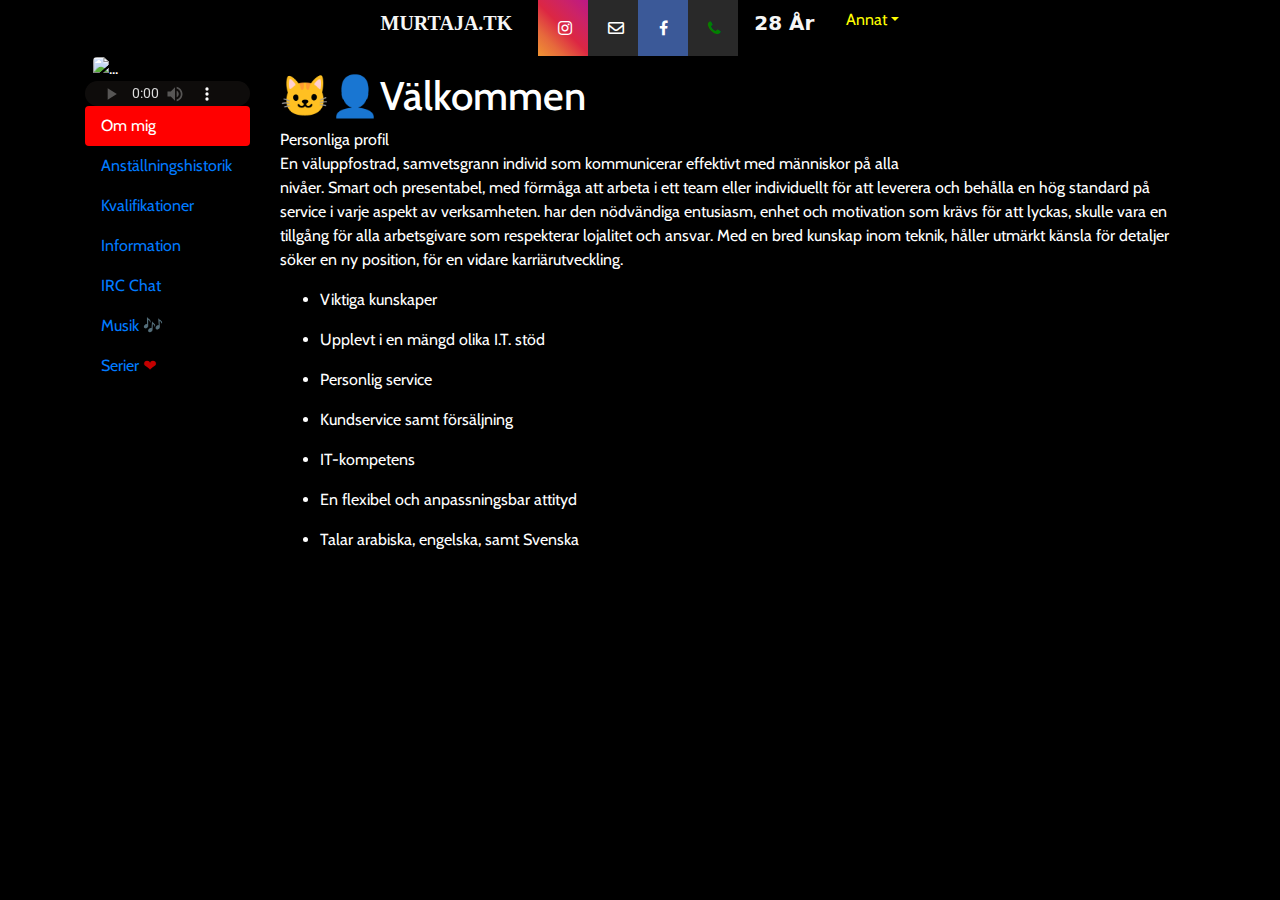
==== index.html @ 6ca9e137 "Update index.html" ====
<!DOCTYPE html>
<html>

<head>
  <!-- Font Awesome -->
  <link href="https://use.fontawesome.com/releases/v5.8.2/css/all.css" rel="stylesheet" />
  <!-- Google Fonts -->
  <link href="https://fonts.googleapis.com/css?family=Roboto:300,400,500,700&display=swap" rel="stylesheet" />
  <link rel="stylesheet" href="https://maxcdn.bootstrapcdn.com/bootstrap/4.0.0/css/bootstrap.min.css"
    integrity="sha384-Gn5384xqQ1aoWXA+058RXPxPg6fy4IWvTNh0E263XmFcJlSAwiGgFAW/dAiS6JXm" crossorigin="anonymous">
  <title>Tack!</title>
  <link rel="stylesheet" href="https://cdnjs.cloudflare.com/ajax/libs/font-awesome/4.7.0/css/font-awesome.min.css">

  <link href="https://fonts.googleapis.com/css2?family=Cabin:wght@700&display=swap" rel="stylesheet">
  <link rel="stylesheet" href="https://cdnjs.cloudflare.com/ajax/libs/magnific-popup.js/1.1.0/magnific-popup.min.css"
    integrity="sha512-+EoPw+Fiwh6eSeRK7zwIKG2MA8i3rV/DGa3tdttQGgWyatG/SkncT53KHQaS5Jh9MNOT3dmFL0FjTY08And/Cw=="
    crossorigin="anonymous" />
  <link rel="stylesheet" href="https://cdnjs.cloudflare.com/ajax/libs/fancybox/3.5.7/jquery.fancybox.min.css" />


  <style>
    body {
      font-family: 'Cabin';
      overflow: hidden;

      background: url("background.jpg");
      background-repeat: no-repeat;
      background-size: 100% 100%;
      color: white;
    }

    #v-pills-music > a{
      color:white!important;
    }
    .nav {
      background-color: #000000b8;
    }

    .fa {
      padding: 20px;
      width: 50px;
      text-align: center;
      text-decoration: none;
    }

    .far {
      padding: 20px;
      width: 50px;
      text-align: center;
      text-decoration: none;
    }

    .fab {
      padding: 20px;
      width: 50px;
      text-align: center;
      text-decoration: none;
    }


    /* Add a hover effect if you want */
    .fa-facebook:hover {

      color: white;
      background: #164aba;
      border-bottom: 1px solid white;

    }

    /* Set a specific color for each brand */

    /* Facebook */
    .fa-facebook {
      background: #3B5998;
      color: white;
    }

    /* Facebook */
    .fa-envelope {
      background: rgb(41, 41, 41);
      color: white;

      border-bottom: 1px solid black;
    }

    .fa-envelope:hover {

      color: white;
      background: rgb(24, 24, 24);
    }

    .fa-phone {
      background: rgb(41, 41, 41);
      color: green;

    }

    /* Add a hover effect if you want */
    .fa-phone:hover {
      border-bottom: 1px solid white;

      color: green;
      background: rgb(24, 24, 24);
    }


    .fa-instagram {
      background: rgb(41, 41, 41);
      color: white;
      background: #f09433;
      background: -moz-linear-gradient(45deg, #f09433 0%, #e6683c 25%, #dc2743 50%, #cc2366 75%, #bc1888 100%);
      background: -webkit-linear-gradient(45deg, #f09433 0%, #e6683c 25%, #dc2743 50%, #cc2366 75%, #bc1888 100%);
      background: linear-gradient(45deg, #f09433 0%, #e6683c 25%, #dc2743 50%, #cc2366 75%, #bc1888 100%);
      filter: progid:DXImageTransform.Microsoft.gradient(startColorstr='#f09433', endColorstr='#bc1888', GradientType=1);
    }

    /* Add a hover effect if you want */
    .fa-instagram:hover {
      border-bottom: 1px solid white;

      color: white;
      background: #f09433;
      background: -moz-linear-gradient(25deg, #f09433 0%, #e6683c 25%, #dc2743 50%, #cc2366 75%, #bc1888 100%);
      background: -webkit-linear-gradient(25deg, #f09433 0%, #e6683c 25%, #dc2743 50%, #cc2366 75%, #bc1888 100%);
      background: linear-gradient(25deg, #f09433 0%, #e6683c 25%, #dc2743 50%, #cc2366 75%, #bc1888 100%);
      filter: progid:DXImageTransform.Microsoft.gradient(startColorstr='#f09433', endColorstr='#bc1888', GradientType=1);
    }

    .footer {
      position: absolute;
      bottom: 0;
      width: 100%;
      height: 60px;
      line-height: 60px;
      background-color: #000000a3;
      display: none;
    }

    .fa-twitter {
      color: rgb(0, 0, 70);

      background: rgb(41, 41, 41);
    }

    .fa-github:hover {
      border-bottom: 1px solid white;

      background: rgb(24, 24, 24);
    }

    .fa-github {
      background: blue;
      color: black;
    }

    .fa-twitter:hover {
      border-bottom: 1px solid white;

      background: rgb(24, 24, 24);
    }

    .dropdown-item {
      color: white !important;
      background-color: unset !important;
    }

    .dropdown-item:hover {
      background-color: black !important;
    }

    #v-pills-home {
      background-color: #000000eb;
    }

    .tab-pane {
      padding: 15px;
      background-color: rgba(0, 0, 0, 0.82);
      overflow-y: auto;
      height: 60vh;
    }




    .tab-pane::-webkit-scrollbar {
      width: 1em;

    }

    .tab-pane::-webkit-scrollbar-track {
      box-shadow: inset 0 0 6px rgba(0, 0, 0, 0.3);

    }

    .tab-pane::-webkit-scrollbar-thumb {
      background-color: rgba(118, 3, 3, 0.783);
      outline: 1px solid rgb(0, 0, 0);

    }

    .goog-logo-link {
      display: none !important;
    }

    .goog-te-gadget {
      color: transparent !important;
    }

    .skiptranslate {}

    .goog-te-combo {
      background: black;
      color: white;
    }

    .goog-tooltip {
      display: none !important;
    }

    .goog-tooltip:hover {
      display: none !important;
    }

    .goog-text-highlight {
      background-color: transparent !important;
      border: none !important;
      box-shadow: none !important;
    }

    .goog-te-banner-frame.skiptranslate {
      display: none !important;
    }

    body {
      top: 0px !important;
    }

    #agenr {
      color: white;
      font-family: system-ui;
      font-size: 14px;
      font-weight: 500;
    }

    .nav-pills .nav-link.active,
    .nav-pills .show>.nav-link {
      color: #fff;
      background-color: #ff0000;

    }




    audio {
      background-color: #ffffff;
      width: 165px;
      filter: invert(1);
      outline: none;

      height: 25px;
    }

    audio::-webkit-media-controls-timeline {
      display: none;
    }


    .card{
      background-color:rgba(0, 0, 0, 0.746);
      color:white;
    }

    .popup-youtube:hover{
      cursor: pointer;

    }

    .mfp-content {
    width:auto;
    height:300px;
 }

 .alert-danger {
   background-color:rgba(0, 0, 0, 0.822);
   color:red;
 }
 .minimize{
  padding-top: 10px;font-size: 20px;border: none;left:0;top:-30px;position:absolute;z-index: 2046;
  color:gray;
 }
 .minimize:hover{
      cursor: pointer;
  color:white;
    }

  </style>


  <meta charset="UTF-8">


</head>

<body style="background-color: black;">





  <!-- Modal -->
  <div class="modal fade" id="notsupported" tabindex="-1" role="dialog" aria-labelledby="exampleModalCenterTitle"
    aria-hidden="true">
    <div class="modal-dialog modal-dialog-centered" role="document">
      <div class="modal-content  text-white bg-dark">
        <div class="modal-header">
          <h5 class="modal-title" id="exampleModalLongTitle">Not supported</h5>
          <button type="button" class="close" data-dismiss="modal" aria-label="Close">
            <span aria-hidden="true">&times;</span>
          </button>
        </div>
        <div class="modal-body">
          <strong>This webrowser is not supported for presentation try </br> <b> Chrome Safari or Firefox!</b></strong>
        </div>
        <div class="modal-footer">
          <button type="button" class="btn btn-secondary" data-dismiss="modal">Close</button>
        </div>
      </div>
    </div>
  </div>


  <ul class="nav justify-content-center ">

    <li class="nav-item">




      <a class="nav-link notranslate" style=" font-family: cursive;       font-size: 20px;
      font-weight: 600;   border-radius: .25rem; background-color: #000000a7;  color: #f6f6f6;  margin-right: 10px;"
        href="#">MURTAJA.TK</a>
    </li>
    <li class="nav-item">
      <!--  <a class="fab fa-github"   href="https://github.com/920226" target="_blank"></a> -->
    </li>
    <li class="nav-item">
      <a class="fab fa-instagram" href="https://www.instagram.com/zotterholmes/" target="_blank"></a>
    </li>
    <li class="nav-item">
      <a class="far fa-envelope" onclick="showmail();" href="#"></a>
    </li>
    <li class="nav-item">
      <a class="nav-link fa fa-facebook" href="https://www.facebook.com/murtajaal/" target="_blank"></a>
    </li>
    <li class="nav-item">
      <a class="fa fa-phone"  onclick="shownr();" aria-hidden="true" href="#"></a>

    </li>
    <li class="nav-item">
      <a class="nav-link disabled " style="	    color: #f6f6f6;  font-size: 20px;   font-weight: 600;" id="agenr">28 <span
          id="google_translate_element"> År</span> </a>
    </li>
    <li class="nav-item dropdown ">
      <a class="nav-link dropdown-toggle " data-toggle="dropdown" href="#" role="button" aria-haspopup="true"
        aria-expanded="false" style="    color: yellow;">Annat</a>
      <div class="dropdown-menu bg-dark ">
        <span class="dropdown-item" id="daysleft" style="   color:red!important; font-weight: 900;" href="#">om
          födelsedag</span>

        <div class="dropdown-divider"></div>
        <span class="dropdown-item" style="  color:#f6f6f6;  font-weight: 900;" href="#">www.murtaja.TK</span>
      </div>
    </li>
  </ul>

  <div class="container" id="google_translate_element">


    <div class="row">


      <div class="col-sm-auto">
        <div class="nav flex-column nav-pills" style="width: 150px;" id="v-pills-tab" role="tablist"
          aria-orientation="vertical">

          <img src="logo.png" style="    z-index: 1;" class="rounded mx-auto d-block card-img-top" alt="...">
          <audio autoplay controls>
            <source src="lama.mp3" type="audio/mpeg">
          </audio>


          <a class="nav-link active" id="v-pills-home-tab" data-toggle="pill" href="#v-pills-home" role="tab"
            aria-controls="v-pills-home" aria-selected="true">Om mig</a>
          <a class="nav-link" style="display: none;" id="v-pills-presentation-tab" data-toggle="pill"
            href="#v-pills-presentation" role="tab" aria-controls="v-pills-presentation"
            aria-selected="false">Presentation</a>
          <a class="nav-link" id="v-pills-ningshistorik-tab" data-toggle="pill" href="#v-pills-ningshistorik" role="tab"
            aria-controls="v-pills-ningshistorik" aria-selected="false">Anställningshistorik</a>
          <a class="nav-link" id="v-pills-Kvalifikationer-tab" data-toggle="pill" href="#v-pills-Kvalifikationer"
            role="tab" aria-controls="v-pills-Kvalifikationer" aria-selected="false">Kvalifikationer</a>
          <a class="nav-link" id="v-pills-information-tab" data-toggle="pill" href="#v-pills-information" role="tab"
            aria-controls="v-pills-information" aria-selected="false">Information</a>
          <a class="nav-link" id="v-pills-irc-tab" data-toggle="pill" href="#v-pills-irc" role="tab"
            aria-controls="v-pills-irc" aria-selected="false">IRC Chat</a>

            <a class="nav-link" id="v-pills-music-tab" data-toggle="pill" href="#v-pills-music" role="tab"
            aria-controls="v-pills-music" aria-selected="true">Musik <span>🎶</span></a>

            <a class="nav-link" id="v-pills-series-tab" data-toggle="pill" href="#v-pills-series" role="tab"
              aria-controls="v-pills-series" aria-selected="true">Serier <span style="color:rgb(196, 0, 0);">❤</span></a>

        </div>
      </div>

      <div class="col" style="height: 380px;">
        <div class="tab-content" id="v-pills-tabContent">

          <div class="tab-pane fade show" id="v-pills-series" role="tabpanel" aria-labelledby="v-pills-series-tab">

          </div>
          <div class="tab-pane fade show" id="v-pills-music" role="tabpanel" aria-labelledby="v-pills-music-tab">
          </div>

          <div class="tab-pane fade show active" id="v-pills-home" role="tabpanel" aria-labelledby="v-pills-home-tab">
            <h1> <span class="notranslate"> 🐱‍👤</span>Välkommen </h1>


            <div>
              <div>
                <p>
                  Personliga profil
                  <br />
                  En väluppfostrad, samvetsgrann individ som kommunicerar effektivt
                  med människor på alla
                  <br />
                  nivåer. Smart och presentabel, med förmåga att arbeta i ett team
                  eller individuellt för att leverera och behålla en hög standard på
                  service i varje aspekt av verksamheten. har den nödvändiga
                  entusiasm, enhet och motivation som krävs för att lyckas, skulle
                  vara en tillgång för alla arbetsgivare som respekterar lojalitet
                  och ansvar. Med en bred kunskap inom teknik, håller utmärkt känsla
                  för detaljer söker en ny position, för en vidare karriärutveckling.
                </p>
              </div>
              <div>
                <p>
                </p>
              </div>
              <div>
                <ul>
                  <li>
                    <p>
                      Viktiga kunskaper
                    </p>
                  </li>
                  <li>
                    <p>
                      Upplevt i en mängd olika I.T. stöd
                    </p>
                  </li>
                  <li>
                    <p>
                      Personlig service
                    </p>
                  </li>
                </ul>
              </div>
            </div>
            <div>
              <div>
                <ul>
                  <li>
                    <p>
                      Kundservice samt försäljning
                    </p>
                  </li>
                  <li>
                    <p>
                      IT-kompetens
                    </p>
                  </li>
                  <li>
                    <p>
                      En flexibel och anpassningsbar attityd
                    </p>
                  </li>
                  <li>
                    <p>
                      Talar arabiska, engelska, samt Svenska
                    </p>
                  </li>
                </ul>
              </div>

            </div>
          </div>
          <div class="tab-pane fade" id="v-pills-presentation" style="display: none;background: unset;" role="tabpanel"
            aria-labelledby="v-pills-presentation-tab">
            <iframe src="1.html" id="presentationifr" style="width:100%;height: 300px;" frameborder="0"></iframe>
            <!---->

          </div>
          <div class="tab-pane fade" id="v-pills-ningshistorik" role="tabpanel"
            aria-labelledby="v-pills-ningshistorik-tab">
            <div>
              <h3>
                Anställningshistorik
              </h3>
            </div>
            <div>
              <div>
                <p>
                </p>
              </div>
              <div>
                <p>
                  <b> 2018.07-10 Äldreboende ,Sundsvall kommun </b>
                </p>
              </div>
              <div>
                <ul>
                  <li>
                    <p>
                      Hlälpa vårda boende med personlig assistens
                    </p>
                  </li>
                  <li>
                    <p>
                      Personlig vård Hygien
                    </p>
                  </li>
                </ul>
              </div>
              <div>
                <p>
                </p>
              </div>
            </div>
            <div>
              <p>
                <b> 2018.05.25 Brand Impact,Varumärke Reklam butikbiträde </b>
              </p>
              <div>

                <ul>

                  <li>
                    <p>
                      svara på kundernas frågor om olika varor och ge kunden råd
                    </p>
                  </li>
                  <li>
                    <p>
                      bemöta kunderna väl, plocka/städa, erbjuda och fronta
                    </p>
                  </li>
                  <li>
                    <p>
                      skyltning och dekorationer i butiken
                      <br />
                    </p>
                  </li>
                </ul>
              </div>
              <div>
                <p>
                  <b> 2017 – 2018 Personlig Assistent, Stöd och service </b>
                </p>
              </div>
            </div>
            <div>
              <div>
                <ul>
                  <li>
                    <p>
                      Ge alla rätt förutsättningar för att utföra vardagssysslor
                      i hemmet,
                    </p>
                  </li>
                  <li>
                    <p>
                      Matlagning och dagliga rutiner
                    </p>
                  </li>
                  <li>
                    <p>
                      Personligt utformat stöd
                    </p>
                  </li>
                </ul>
              </div>
              <div>
                <p>
                </p>
              </div>
              <div>
                <p>
                  <b> 2016 – 2017 Sweet East, utåtriktad butikförsäljning </b>
                </p>
              </div>
            </div>
            <div>
              <div>
                <ul>
                  <li>
                    <p>
                      Ansvarar för att erbjuda smakprov samt försäljning av varor
                    </p>
                  </li>
                  <li>
                    <p>
                      Berätta om produkter och representera Sweet East
                    </p>
                  </li>
                  <li>
                    <p>
                      Hantera kassasystem samt POS betalningar
                    </p>
                  </li>
                </ul>
              </div>
              <div>
                <p>
                </p>
              </div>
              <div>
                <p>
                  <b> 2015 – 2016 Stjärna Fyrkant, försäljning kundtjänst
                    telefonförsäljare SV </b>
                </p>
              </div>
            </div>
            <div>
              <div>
                <ul>
                  <li>
                    <p>
                      Arbeta inom försäljning telekomlösning samt installation
                      och service
                    </p>
                  </li>
                  <li>
                    <p>
                      Kundtjänst och support inom data , telefoni
                    </p>
                  </li>
                  <li>
                    <p>
                      Abonnemang frågor och konfiguration
                    </p>
                  </li>
                  <li>
                    <p>
                      ansvarade för registrering i databas samt bevakning
                    </p>
                  </li>
                  <li>
                    <p>
                      Mitt arbete innebar fokus på kundbearbetning uppföljning
                      och försäljning.
                    </p>
                  </li>
                </ul>
              </div>
            </div>
            <div>
              <p>
              </p>
            </div>
            <div>
              <p>
              </p>
            </div>
            <div>
              <p>
              </p>
            </div>
            <div>
              <p>
              </p>
            </div>
            <div>
              <p>
              </p>
            </div>
            <div>
              <div>
                <p>
                  <b> 2013 – 2015 SCC Tech, Assistant Manager, försäljning UK </b>
                </p>
              </div>
              <div>
                <ul>
                  <li>
                    <p>
                      Närmar sig kunden och att hjälpa dem med deras behov
                    </p>
                  </li>
                  <li>
                    <p>
                      Bistå ledningen i maximera försäljningen och lönsamheten
                    </p>
                  </li>
                  <li>
                    <p>
                      Att upprätthålla renligheten i butiken hela tiden
                    </p>
                  </li>
                  <li>
                    <p>
                      Uppdatering och påfyllning inom vissa områden och lager
                    </p>
                  </li>
                </ul>
              </div>
            </div>
            <div>
              <div>
                <ul>
                  <li>
                    <p>
                      Programmering upplägg av webbtjänster
                    </p>
                  </li>
                </ul>
              </div>
              <div>
                <p>
                </p>
              </div>
              <div>
                <p>
                  <b> 2012 – 2013 Cartige house, Assistant Manager, försäljning UK </b>
                </p>
              </div>
              <div>
                <ul>
                  <li>
                    <p>
                      Hantera och främja tjänster av butiken
                    </p>
                  </li>
                  <li>
                    <p>
                      Att tillhandahålla databas stöd till olika butiker
                    </p>
                  </li>
                </ul>
              </div>
            </div>
            <div>
              <div>
                <ul>
                  <li>
                    <p>
                      Allmänt I.T. stöd
                    </p>
                  </li>
                </ul>
              </div>
              <div>
                <p>
                </p>
              </div>
              <div>
                <p>
                  <b> 2010 – 2012 BNI computer, I.T. tekniker UK </b>
                </p>
              </div>
              <div>
                <ul>
                  <li>
                    <p>
                      Fastställande datorer för butiker – inklusive bärbara
                      datorer, stationära datorer
                    </p>
                  </li>
                  <li>
                    <p>
                      Återvinning och reparation av datorer och bärbara datorer
                      från skolor och företag
                    </p>
                  </li>
                </ul>
              </div>
            </div>
            <div>
              <div>
                <ul>
                  <li>
                    <p>
                      Kontakter med olika företag, beställning av delar och frakt
                      utomlands
                    </p>
                  </li>
                  <li>
                    <p>
                      Reparera med Fjärrskrivbord
                    </p>
                  </li>
                  <li>
                    <p>
                      Byggnaden skräddarsydda datorer
                    </p>
                  </li>
                  <li>
                    <p>
                      Med hjälp av fotoaffär och CAD
                    </p>
                  </li>
                  <li>
                    <p>
                      Hantera licensiering och ansökningar
                      <br />
                    </p>
                  </li>
                </ul>
              </div>
            </div>
          </div>
          <div class="tab-pane fade" id="v-pills-Kvalifikationer" style="padding:30px;" role="tabpanel"
            aria-labelledby="v-pills-Kvalifikationer-tab">
            <div>
              <p>
                <b> Områden erfarenhet </b>
                <br />
                ⦁ Fjärrstöd
                <br />
                ⦁ Kundtjänst
                <br />
                ⦁ Programmering (QML, C#, .NET)
                <br />
                ⦁ Office Paket
                <br />
                ⦁ Felsökning samt reparation
              </p>
            </div>
            <div>
              <p>
                <b> Kvalifikationer </b>
                <br />
                ⦁ Foundation Degree i ICT-
                <br />
                ⦁ ECDL dator licens
                <br />
                ⦁ HCI Nivå 3 (HC Interaction)
                <br />
                ⦁ Business studier nivå 2
                <br />
                ⦁ En nivåer i Science (A), matematik (B), engelska(A)-Multimedia (A)
              </p>
            </div>
          </div>

          <div class="tab-pane fade" style="overflow: hidden;" id="v-pills-irc" role="tabpanel"
            aria-labelledby="v-pills-irc-tab">
            <iframe src="/irc" style="width:100%;height: 100%;" frameborder="0"></iframe>
          </div>
          <div class="tab-pane fade" id="v-pills-information" role="tabpanel" aria-labelledby="v-pills-information-tab">
            <div>
              <p>
                <b> Intressen </b>
                <br />
                Jag njuter av läsande, forska och att vara kreativ. Jag gillar också
                sporter så som basket.
              </p>
            </div>
            <div>
              <p>
                Referenser finns på begäran
                <br />
                <br />
              </p>
            </div>
            <div>
              <p>
              </p>
            </div>
            <div>
              <p>
              </p>
            </div>
            <div>
              <p>
              </p>
            </div>
            <div>
              <p>
                <b> Tekniker </b>
              </p>
            </div>
            <div>
              <p>
                Som IT-tekniker har jag arbetat med programmering, maskinvara, telefon-
                / datasupport
              </p>
            </div>
            <div>
              <p>
                Har tillhandahållit support i problemanalys och felsökning av olika
                Windows Linux-infrastruktur har erfarenhet i nätverksadministration,
                Fjärrassistans samt utveckling av webbapplikationer inom Microsoft .net
                familjen. Jag är Målinriktag har snabb inlärningsförmåga och följer en
                strategisk team services process i visual studio. Jag har stor teknisk
                kunskap och bred IT-kompetens, med kunskap av verktyg som Visual
                Studio, Microsoft Office, Gimp och även andra grafiska
                kommunikationsprogram. Min känsla för detaljer, och förmåga att hitta
                nya och okonventionella lösningar, säkerställer att varje projekt jag
                arbetar på utförs exakt som tänkt och med högsta möjliga standard. Jag
                tycker om att arbeta i ett team, men kan även arbeta självständigt.
              </p>
            </div>
            <div>
              <p>
                <b> Kundservice Försäljning Telefon </b>
              </p>
            </div>
            <div>
              <p>
                En av mina främsta uppgifter på stjärna fyrkant var att arbeta
                utåtriktat med högklassig service. bemöta våra kunder med en lösning
                för att skapa och utveckla långsiktiga kundrelationer i min roll ingick
                det att vara en produkt försäljare ansvara för att skapa nya affärer
                genom aktivt förbättra kundens varor och abonnemang. Min uppgift var
                att vägleda och hjälpa kunden med tekniskt stöd för alla telefon och
                data kunder. Har god förmåga att identifiera olika kunders behov för
                att uppnå förstklassig service. Hanterar även inkommande incidenter via
                telefon, e-post för att snabbt och effektiv sätt och diagnostisera ett
                brett spektrum av tekniska problem och hanterar ärenden i
                affärssystemet CRM för att säkra leveranser. Mina verbala
                kommunikationskompentenser och positiva attityd leder till effektiv
                kommunikation med alla kunder.
              </p>
            </div>
            <div>
              <p>
                <b> Personlig assistent </b>
              </p>
            </div>
            <div>
              <p>
                Energetisk, motiverad personlig assistent som är mycket organiserad och
                skicklig för att balansera behoven hos kunder i både personlig och
                professionell förmåga. Stark arbetsetik och positiv attityd. Mycket
                effektiv i snabba arbetsmiljöer. Noggrann och anpassningsbar.
              </p>
            </div>
            <div>
              <p>
                <b> Om mig </b>
              </p>
            </div>
            <div>
              <p>
                Noggrannhet och effektivitet är mina ledord. Jag har lång erfarenhet av
                olika sorters kunskap och har stor förmåga att snabbt växla fokus vid
                behov och ser prestigelöst på innehållet i mitt arbete.
              </p>
            </div>
            <div>
              <p>
                Dessutom har jag stor vana vid arbete i högt tempo som ofta inneburit
                stor förmåga till prioritering.
              </p>
            </div>
            <div>
              <p>
              </p>
            </div>
            <div>
              <p>
              </p>
            </div>
            <div>
              <p>
                <br />
              </p>
            </div>

          </div>
        </div>
      </div>
    </div>
  </div>

  <footer class="footer" style="display:none;">
    <div class="container">
      <span class="text-muted"> </span>
    </div>
  </footer>


</body>
<script src="https://cdnjs.cloudflare.com/ajax/libs/jquery/3.5.1/jquery.min.js"
  integrity="sha512-bLT0Qm9VnAYZDflyKcBaQ2gg0hSYNQrJ8RilYldYQ1FxQYoCLtUjuuRuZo+fjqhx/qtq/1itJ0C2ejDxltZVFg=="
  crossorigin="anonymous"></script>

<script src="https://stackpath.bootstrapcdn.com/bootstrap/5.0.0-alpha2/js/bootstrap.bundle.min.js"
  integrity="sha384-BOsAfwzjNJHrJ8cZidOg56tcQWfp6y72vEJ8xQ9w6Quywb24iOsW913URv1IS4GD" crossorigin="anonymous"></script>
<script src="https://cdnjs.cloudflare.com/ajax/libs/popper.js/1.12.9/umd/popper.min.js"
  integrity="sha384-ApNbgh9B+Y1QKtv3Rn7W3mgPxhU9K/ScQsAP7hUibX39j7fakFPskvXusvfa0b4Q" crossorigin="anonymous"></script>
<script src="https://maxcdn.bootstrapcdn.com/bootstrap/4.0.0/js/bootstrap.min.js"
  integrity="sha384-JZR6Spejh4U02d8jOt6vLEHfe/JQGiRRSQQxSfFWpi1MquVdAyjUar5+76PVCmYl" crossorigin="anonymous"></script>
<script src="https://cdnjs.cloudflare.com/ajax/libs/jplayer/2.9.2/jplayer/jquery.jplayer.min.js"
  integrity="sha512-g0etrk7svX8WYBp+ZDIqeenmkxQSXjRDTr08ie37rVFc99iXFGxmD0/SCt3kZ6sDNmr8sR0ISHkSAc/M8rQBqg=="
  crossorigin="anonymous"></script>
<script src="https://cdnjs.cloudflare.com/ajax/libs/moment.js/2.29.1/moment.min.js"
  integrity="sha512-qTXRIMyZIFb8iQcfjXWCO8+M5Tbc38Qi5WzdPOYZHIlZpzBHG3L3by84BBBOiRGiEb7KKtAOAs5qYdUiZiQNNQ=="
  crossorigin="anonymous"></script>


<script src="jquery.magnific-popup.js"></script>

<script src="https://apis.google.com/js/api.js"></script>
<script src="https://cdnjs.cloudflare.com/ajax/libs/fancybox/3.5.7/jquery.fancybox.min.js"></script>
<script src="https://cdnjs.cloudflare.com/ajax/libs/mouse0270-bootstrap-notify/3.1.3/bootstrap-notify.min.js" integrity="sha512-d0ZsJAyXsXlpeDNAhXj4mbaqpLfdyoOaQFmaFVG/KodZnAaVrdOsO9KiG62V7dcV+sHIFb7VTMmkB5JntAoq+Q==" crossorigin="anonymous"></script>


<script>
  function shownr() {
    var notify = $.notify('saknar telefon nummer', 
    { allow_dismiss: true,	type: 'danger', 	timer: 30000
 });
  }

  function showmail() {
    var notify = $.notify('920226@pm.me', 
    { allow_dismiss: true,	type: 'danger', 	timer: 30000
 });
  }
  var waitForEl = function (selector, callback) {
    if (jQuery(selector).length) {
      callback();
    } else {
      setTimeout(function () {
        waitForEl(selector, callback);
      }, 100);
    }
  };

  function getBirthdayDateDifference() {
    // Create user birthday date
    var birthDayDate = 26;
    var birthMonthDate = 2;
    var birthdayYear = moment().format('YYYY');
    var userBirthday = moment(birthdayYear + '-' + birthMonthDate + '-' + birthDayDate).format('DD/MM/YYYY');
    // Get current date
    var currentDate = moment().format('DD/MM/YYYY HH:mm:ss');
    // Count time difference bettwen current date and user birthday
    var milisecondsDifference = moment(userBirthday, "DD/MM/YYYY HH:mm:ss").diff(moment(currentDate, "DD/MM/YYYY HH:mm:ss"));
    if (milisecondsDifference < 0) {
      // Add one year to user birthday for positive difference 
      birthdayYear = moment().add(1, 'years').format('YYYY');
      userBirthday = moment(birthdayYear + '-' + birthMonthDate + '-' + birthDayDate).format('DD/MM/YYYY');
      currentDate = moment().format('DD/MM/YYYY HH:mm:ss');
      milisecondsDifference = moment(userBirthday, "DD/MM/YYYY HH:mm:ss").diff(moment(currentDate, "DD/MM/HH:mm:ss"));
    }
    // Get time duration between two dates
    var differenceTimeDuration = moment.duration(milisecondsDifference);
    // Return array with parameters
    return (Math.round(differenceTimeDuration.asDays()))
  }

  dob = new Date("1992-02-26");
  var today = new Date();
  var age = Math.floor((today - dob) / (365.25 * 24 * 60 * 60 * 1000));
  waitForEl("#daysleft", function () {

    $("#daysleft")[0].innerText = (age + 1) + ' 🎈 om ' + getBirthdayDateDifference() + ' dagar '
  });

  waitForEl("#agenr", function () {


    $("#agenr")[0].innerText = age + ' år'
  });

  function fixsize() {
    var x, y;
    if (self.innerHeight) // all except Explorer
    {
      x = self.innerWidth;
      y = self.innerHeight;
    }
    else if (document.documentElement && document.documentElement.clientHeight)
    // Explorer 6 Strict Mode
    {
      x = document.documentElement.clientWidth;
      y = document.documentElement.clientHeight;
    }
    else if (document.body) // other Explorers
    {
      x = document.body.clientWidth;
      y = document.body.clientHeight;
    }


    $(".tab-pane").css("height", y - 100)
    waitForEl("#presentationifr", function () {

      $("#v-pills-presentation").css("display", "none");
      $("#presentationifr").css("height", y - 100)
    });
  }
  function show() {
    $('#v-pills-presentation').css('display', 'unset');
    $('#v-pills-presentation-tab').css('display', 'unset');
  }
  function myFunction() {
    if ((navigator.userAgent.indexOf("Opera") || navigator.userAgent.indexOf('OPR')) != -1) {
      $('#notsupported').modal()

    }
    else if (navigator.userAgent.indexOf("Chrome") != -1) {
      show();
    }
    else if (navigator.userAgent.indexOf("Safari") != -1) {
      show();

    }
    else if (navigator.userAgent.indexOf("Firefox") != -1) {
      show();

    }
    else if ((navigator.userAgent.indexOf("MSIE") != -1) || (!!document.documentMode == true)) //IF IE > 10
    {
      $('#notsupported').modal()


    }
    else {
      $('#notsupported').modal()

    }
  }
  myFunction();
  fixsize();
</script>


<script type="text/javascript"
  src="//translate.google.com/translate_a/element.js?cb=googleTranslateElementInit"></script>
<script type="text/javascript">
  function googleTranslateElementInit() {
    new google.translate.TranslateElement({ pageLanguage: 'se', layout: google.translate.TranslateElement.InlineLayout.HORIZONTAL }, 'google_translate_element');
  }
</script>

<script>
  $('.nav-link').on('click', function (e) {
    if (e.target.id == "v-pills-presentation-tab") {
      $("#v-pills-presentation").css("display", "unset");
    } 
    else if (e.target.id == "v-pills-music-tab") {
      
  waitForEl(".popup-youtube", function () {
    ytload();

  });
    }
      else {
      $("#v-pills-presentation").css("display", "none");

    }
    e.preventDefault()
  });

</script>
<script>


function ytload(){
  
$('.popup-youtube, .popup-vimeo, .popup-gmaps').magnificPopup({
					
  closeMarkup:'<i class="fa fa-minus minimize" aria-hidden="true"   onclick="$(`.mfp-bg`).css(`display`,`none`);$(`.mfp-wrap`).css(`display`,`none`);"></i>'+ ' <button style="width:unset;" type="button" class="mfp-close">&#215;</button>',
  disableOn: 700,
  type: 'iframe',
  mainClass: 'mfp-fade',
  removalDelay: 160,
  preloader: false,
  fixedContentPos: true

});

$('.popup-youtube').on('click',function(e){
        $(`.mfp-bg`).css(`display`,`unset`);$(`.mfp-wrap`).css(`display`,`unset`);

      });
}
    // <a class="popup-youtube" href="https://www.youtube.com/watch?v=8v_4O44sfjM">Christina Perri - Jar of Hearts [Official Music Video]            </a>

    var serier = [
       '9iNyp86Yqdk'
      , 'L66NP4_Ee1s'
      , 'A-1n0K5noOo'
      , 'Le1x2To-e6g'
      , 'ubJig_MVNxE'
      , 'hl1U0bxTHbY'
      , 'r6GRGEw7P9I'
      , 'GDcOfvVVyzE'
      , 'sWFLfmPErTQ'

      , 'PPKgbOxrAnY'

      ];
    var substr = [
      '8v_4O44sfjM'
      , 'un9x-DjTMT0'
      , 'Kbryz0mxuMY'
      , '0M0RbaPxq2k'
      , '0kRAKXFrYQ4'
      , 'R2WxaeIJcqY'
     , 'QiHNMuh8McY'
     , '-xoPcSFewpU'

      , 'qbjwT1uZrWA'
      , 'a2giXO6eyuI'
      , 'n106Qo0D948'
      , '9x0qWUf6QQk'
      , 'eJnQBXmZ7Ek'
      , 'rNtiEcT9W6M'
      , 'ZSM3w1v-A_Y'
      , 'mer6X7nOY_o'
      , '4YxTa1AUqps'
      , 'ZS0WvzRVByg'
      , 'h61QG4s0I3U'
      , 'FGBhQbmPwH8'
      , 'qmsbP13xu6k'
      , 'pd9Jbs2UsTU'
      , 'YGpak_xS47o'
      , 'DLbqnmvLPKE'
      , 'y79oX6hSRAQ'
      , 'GlqXlo9wdk0'
      , 'sbJrCHCsN4Q'
      , '9WRDPV5PSkg'
      , 'Sswh8PT7EUs'
      , 'SDKqT0ZCSz8'
      , 'z6r0HLGtQjg'
      , '7-_SO9lGq7Q'
      , 'm9OUhaalT3U'
      , 'B5BUoNbqD0Q'
      , 'XsygzlmPEB0'
      , 'qMxPKmPcZsY'
      , 'fnrCdsicThk'
      , 'xJvGaThnVL4'
      , 'wtLooNUmc2k'
      , '_irUgzFOJZs'
      , 'ey8T4pDmSQw'
      , '2jhQt7TVfHw'
      , '3pshmKlWWjs'
      , '3E6b3mLu4YI'
      , 'hRVOOwFNp5U'
      , 'OO18F4aKGzQ'
      , '_WrMzFlLk7Q'
      , 'dJcpAnXHByA'
      , 'lTYe9eDqxe8'
      , 'bBbdod-_C7E'
      , 'kN5Pz5UZKXo'
      , '4Jh_2L-z8ag'
      , 'KdhStVBpyPw'
      , 'R2WxaeIJcqY'
      , 'HRP5BFM2gxY'
      , 'XwiInjKJVX8'
      , 'zMWNvI6HWAs'
      , '3mq-55zHe-8'
      , 'lVskgJAjrUk'
      , '5z2YgWL5178'
      , 'AG-RoPAizKQ'
      , 'VASywEuqFd8'
      , 'XKB3VDchpXE'
      , '9eQ71Za1sKM'
      , 't7tq5lKj5PM'
      , '01xPD1Krjv0'
      , 'eXvBjCO19QY'
      , '-xoPcSFewpU'
      , 'n_mV6RCYbw4'
      , 'Ddww8IfRsvg'
      , 'nUrLwLD_bQs'
      , 'Qs96CXGzYxo'
      , 'IiZB9iynaak'
      , 'fyoKQgvcOy0'
      , '09PwTmVVC5o'
      , '49XB3LCUv2Q'
      , 'qHg49oSyfdI'
      , 'sZKiMu4QUfY'
      , 'Qe500eIK1oA'
      , 'u_R9fId_Rqo'
      , 'Zi_XLOBDo_Y'
      , '7UNRUcj9_vY'
      , '2GA3a15xF0c'
      , 'XAi3VTSdTxU'
      , 'QNJL6nfu__Q'
      , 'sOnqjkJTMaA'
      , 'h_D3VFfhvs4'
      , '4Yw-EECTZcQ'
      , '1arz9Q9qBas'
      , '1-KJV5r_cho'
      , 'HS3pUgRKh_g'
      , 'EcLu2etbx6w'
      , 'rmHDhAohJlQ'
    ];



    function getuinfo(id) {

fetch("https://www.googleapis.com/youtube/v3/videos?id="+id+"&key=AIzaSyCi-UckgkNjRAx9Wqi2Q02MQMZ-IrhnGwg&part=snippet&autoplay=1&origin=http://murtaja.tk")
  .then(res => res.json())
  .then((out) => {
    return out.items[0].channelTitle ;
  }).catch(err => {
return "error not recieve video title"
  });
  

//return result.items[0].channelTitle ;

}

    $.each(substr, function (index, val) {
      var titel = "";
      fetch("https://www.googleapis.com/youtube/v3/videos?id="+val+"&key=AIzaSyCi-UckgkNjRAx9Wqi2Q02MQMZ-IrhnGwg&part=snippet&autoplay=1&origin=http://murtaja.tk")
      .then(res => res.json())
      .then((out) => {
        titel = out.items[0].snippet.localized.title;

        $("#v-pills-music").append( `
        <div class="card popup-youtube"   href="https://www.youtube.com/watch?v=` + val + `">
  <img class="card-img-top" src="https://img.youtube.com/vi/`+val+`/0.jpg" alt="Card image cap">
  <div class="card-body">
    <h3>` + titel + `     </h3>  </div>
</div>
`);

      }).catch(err => {
        $("#v-pills-music").append( `
        <div class="card popup-youtube"   href="https://www.youtube.com/watch?v=` + val + `">
  <img class="card-img-top" src="https://img.youtube.com/vi/`+val+`/0.jpg" alt="Card image cap">
  <div class="card-body">
     </div>
</div>
`);

  });
  window.setTimeout(function(){
    ytload();

}, 3000);

    });
 





 
    $.each(serier, function (index, val) {
      var titel = "";
      fetch("https://www.googleapis.com/youtube/v3/videos?id="+val+"&key=AIzaSyCi-UckgkNjRAx9Wqi2Q02MQMZ-IrhnGwg&part=snippet&autoplay=1&origin=http://murtaja.tk")
      .then(res => res.json())
      .then((out) => {
        titel = out.items[0].snippet.localized.title;
        $("#v-pills-series").append( `
        <div class="card popup-youtube"   href="https://www.youtube.com/watch?v=` + val + `">
  <img class="card-img-top" src="https://img.youtube.com/vi/`+val+`/0.jpg" alt="Card image cap">
  <div class="card-body">
    <h3>` + titel + `     </h3>  </div>
</div>
`);

      }).catch(err => {
        $("#v-pills-series").append( `
        <div class="card popup-youtube"   href="https://www.youtube.com/watch?v=` + val + `">
  <img class="card-img-top" src="https://img.youtube.com/vi/`+val+`/0.jpg" alt="Card image cap">
  <div class="card-body">
     </div>
</div>
`);

  });
  window.setTimeout(function(){
    ytload();

}, 3000);

    });

</script>

</html>
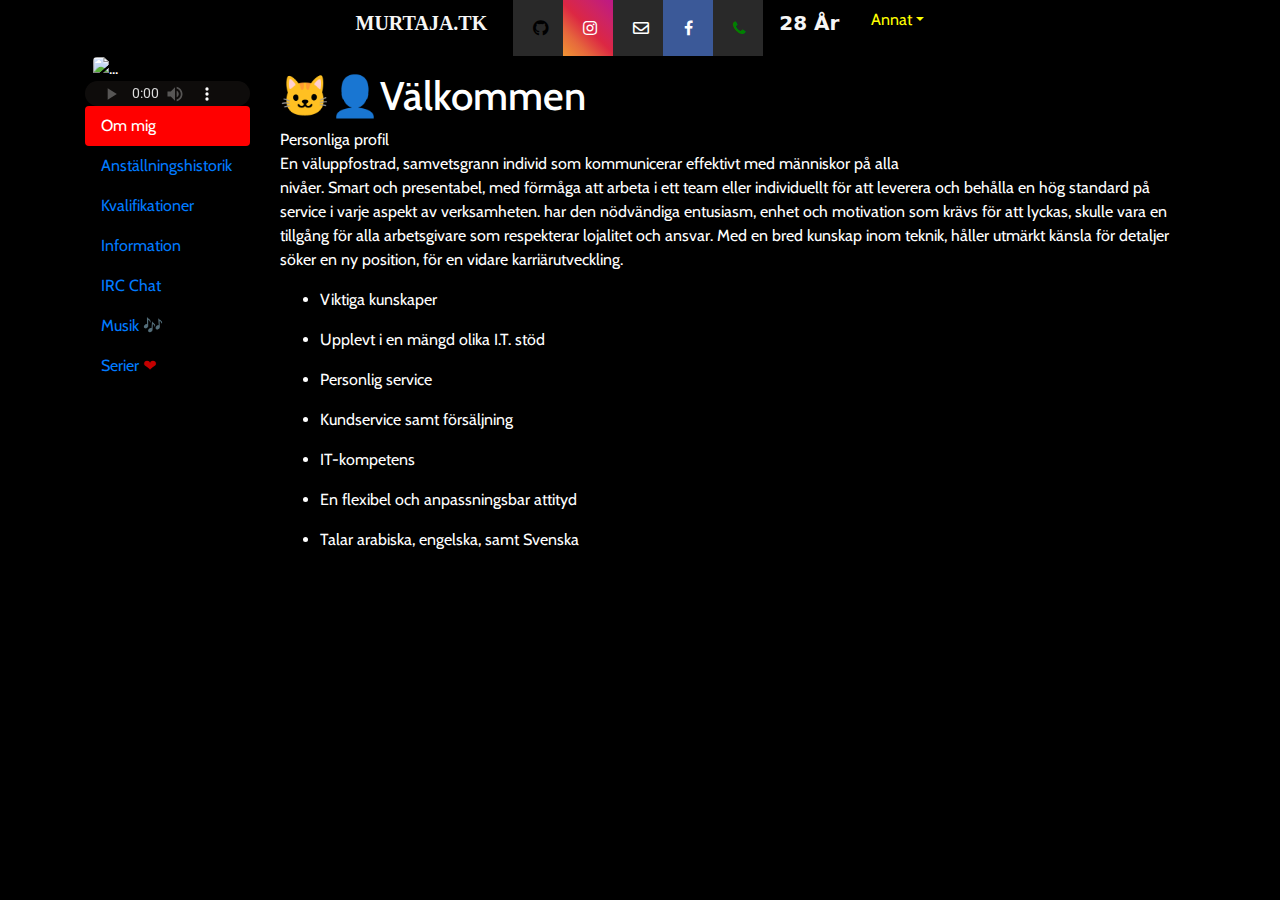
==== commit 23379c5d: "Update index.html" ====
--- a/index.html
+++ b/index.html
@@ -149,7 +149,7 @@
     }
 
     .fa-github {
-      background: blue;
+      background: #292929;
       color: black;
     }
 
@@ -341,20 +341,20 @@
       font-weight: 600;   border-radius: .25rem; background-color: #000000a7;  color: #f6f6f6;  margin-right: 10px;"
         href="#">MURTAJA.TK</a>
     </li>
+     <li class="nav-item">
+      <a class="fab fa-github" data-toggle="tooltip" title="Github"  href="https://github.com/920226" target="_blank"></a>
+    </li> 
     <li class="nav-item">
-      <!--  <a class="fab fa-github"   href="https://github.com/920226" target="_blank"></a> -->
+      <a class="fab fa-instagram" data-toggle="tooltip" title="Instagram" href="https://www.instagram.com/zotterholmes/" target="_blank"></a>
     </li>
     <li class="nav-item">
-      <a class="fab fa-instagram" href="https://www.instagram.com/zotterholmes/" target="_blank"></a>
+      <a class="far fa-envelope" data-toggle="tooltip" title="Mail" onclick="showmail();" href="#"></a>
     </li>
     <li class="nav-item">
-      <a class="far fa-envelope" onclick="showmail();" href="#"></a>
+      <a class="fa fa-facebook" data-toggle="tooltip" title="Facebook" href="https://www.facebook.com/murtajaal/" target="_blank"></a>
     </li>
     <li class="nav-item">
-      <a class="nav-link fa fa-facebook" href="https://www.facebook.com/murtajaal/" target="_blank"></a>
-    </li>
-    <li class="nav-item">
-      <a class="fa fa-phone"  onclick="shownr();" aria-hidden="true" href="#"></a>
+      <a class="fa fa-phone" data-toggle="tooltip" title="Telefon"  onclick="shownr();" aria-hidden="true" href="#"></a>
 
     </li>
     <li class="nav-item">
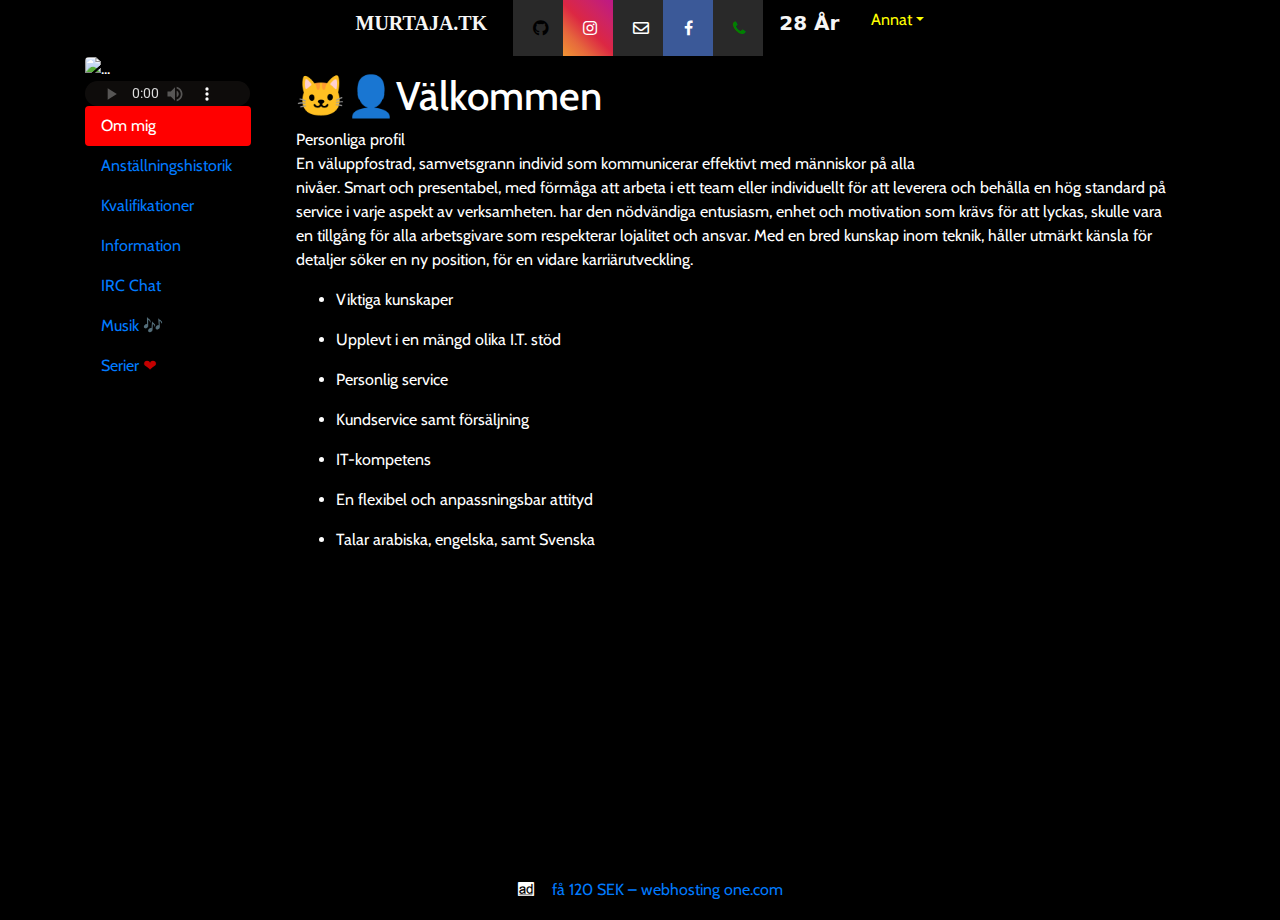
==== commit 144bef10: "Update index.html" ====
--- a/index.html
+++ b/index.html
@@ -130,10 +130,10 @@
       position: absolute;
       bottom: 0;
       width: 100%;
-      height: 60px;
+      height: 40px;
       line-height: 60px;
       background-color: #000000a3;
-      display: none;
+      text-align: center;
     }
 
     .fa-twitter {
@@ -381,7 +381,7 @@
 
 
       <div class="col-sm-auto">
-        <div class="nav flex-column nav-pills" style="width: 150px;" id="v-pills-tab" role="tablist"
+        <div class="nav flex-column nav-pills" style="width: 166px;" id="v-pills-tab" role="tablist"
           aria-orientation="vertical">
 
           <img src="logo.png" style="    z-index: 1;" class="rounded mx-auto d-block card-img-top" alt="...">
@@ -984,8 +984,10 @@
     </div>
   </div>
 
-  <footer class="footer" style="display:none;">
+  <footer class="footer" >
     <div class="container">
+      <i style="color:white;background:black;" class="fab fa-adversal"> </i>
+      <a href="http://one.me/enagvrpq">få 120 SEK – webhosting one.com</a>
       <span class="text-muted"> </span>
     </div>
   </footer>
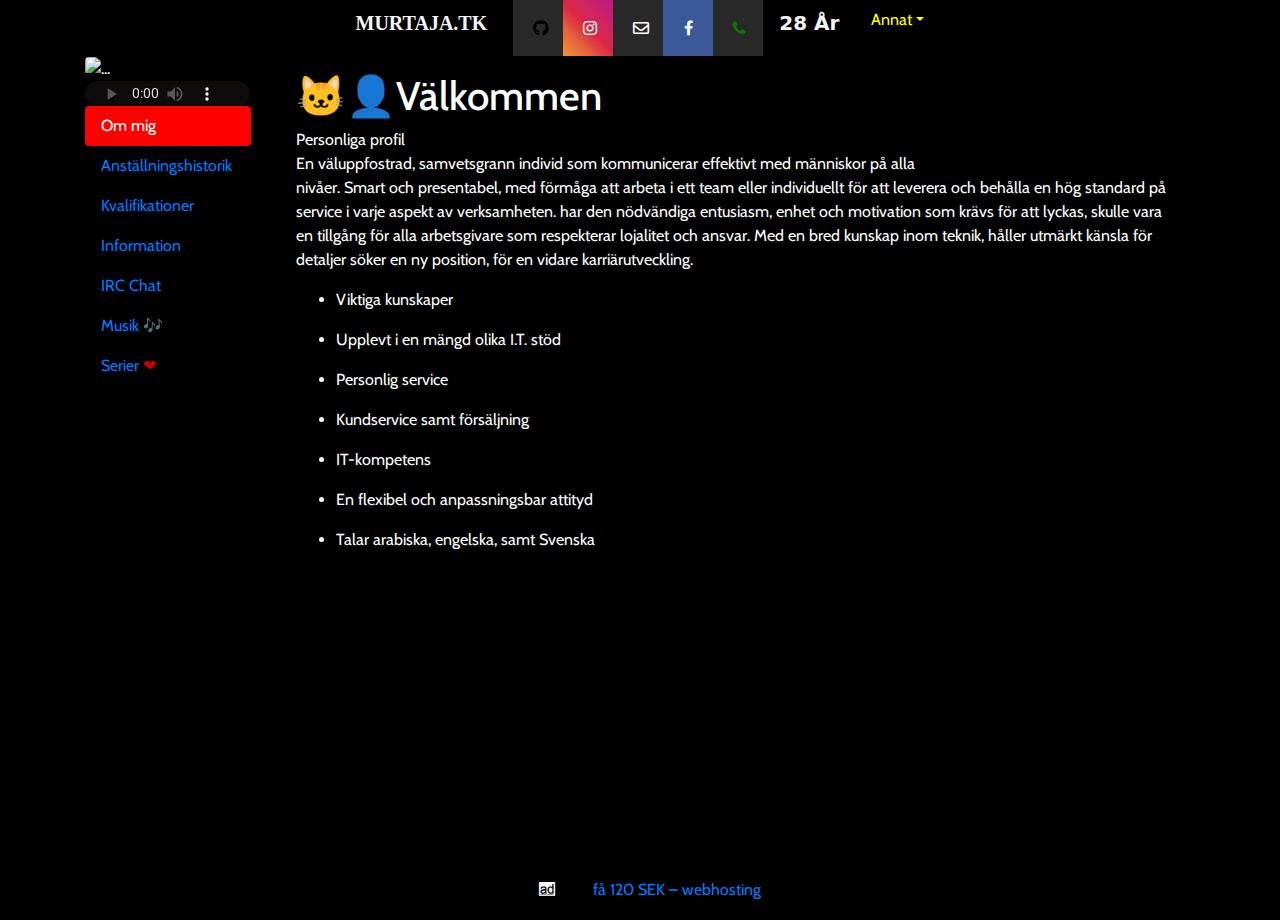
==== commit 3a5e5dbc: "Update index.html" ====
--- a/index.html
+++ b/index.html
@@ -984,10 +984,11 @@
     </div>
   </div>
 
-  <footer class="footer" >
-    <div class="container">
-      <i style="color:white;background:black;" class="fab fa-adversal"> </i>
-      <a href="http://one.me/enagvrpq">få 120 SEK – webhosting one.com</a>
+  <footer class="footer"  >
+    <div class="container" >
+      <i class="fab fa-adversal"> </i>
+      <a  href="http://one.me/enagvrpq"  target="_blank"><img style="height:13px;padding-right: 20px;" src="https://www-static.cdn-one.com/images/onecom/one.com.svg" alt="">få 120 SEK – webhosting</a>
+      
       <span class="text-muted"> </span>
     </div>
   </footer>
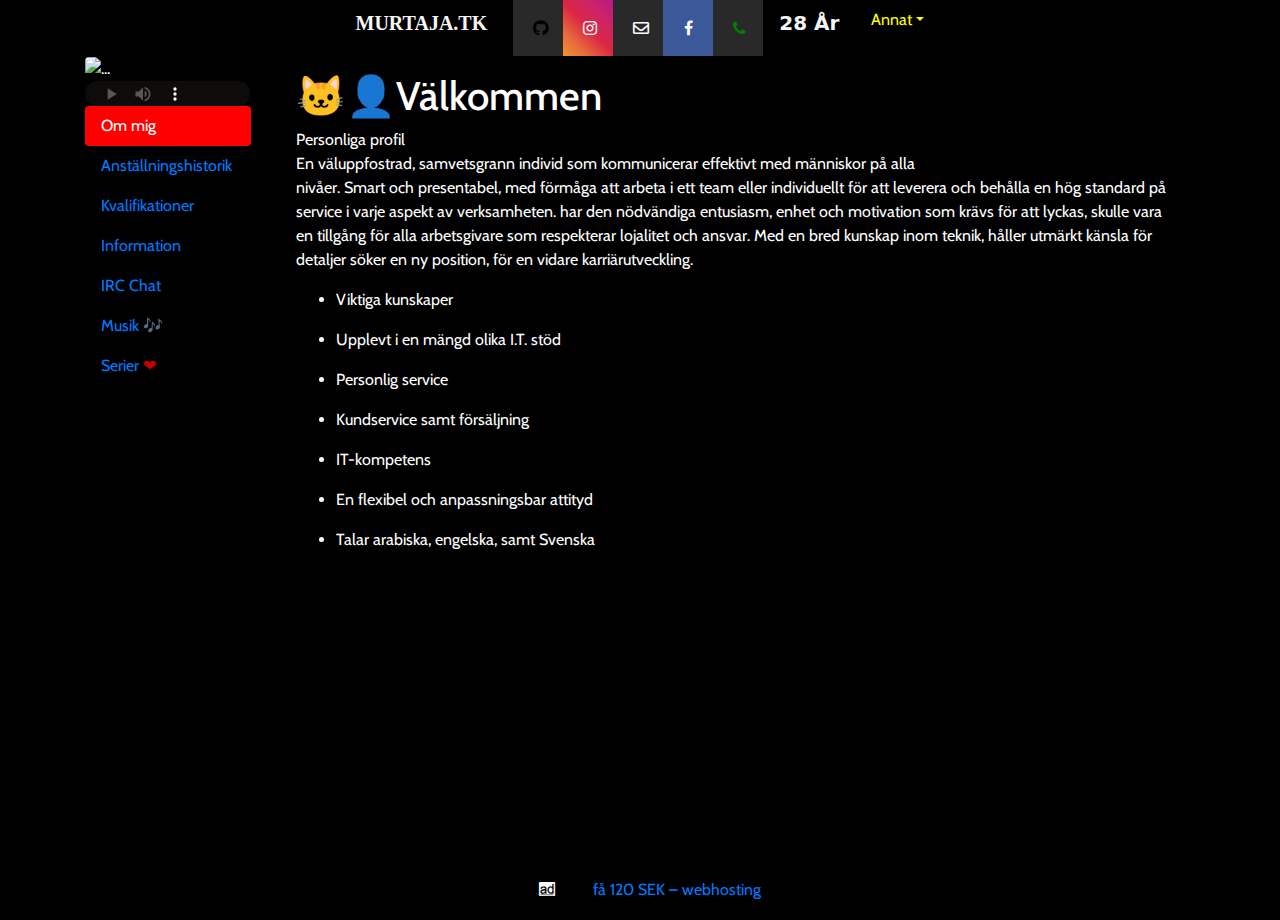
==== commit afa52f73: "Update index.html" ====
--- a/index.html
+++ b/index.html
@@ -987,7 +987,7 @@
   <footer class="footer"  >
     <div class="container" >
       <i class="fab fa-adversal"> </i>
-      <a  href="http://one.me/enagvrpq"  target="_blank"><img style="height:13px;padding-right: 20px;" src="https://www-static.cdn-one.com/images/onecom/one.com.svg" alt="">få 120 SEK – webhosting</a>
+      <a  href="http://one.me/enagvrpq" onclick="telloffer();" target="_blank"><img style="height:13px;padding-right: 20px;" src="https://www-static.cdn-one.com/images/onecom/one.com.svg" alt="">få 120 SEK – webhosting</a>
       
       <span class="text-muted"> </span>
     </div>
@@ -1021,6 +1021,13 @@
 
 
 <script>
+
+function telloffer() {
+    var notify = $.notify('Just nu får du 120SEK vid köp av hosting vid utcheckning', 
+    { allow_dismiss: true,	type: 'success', 	timer: 0
+ });
+  }
+
   function shownr() {
     var notify = $.notify('saknar telefon nummer', 
     { allow_dismiss: true,	type: 'danger', 	timer: 30000
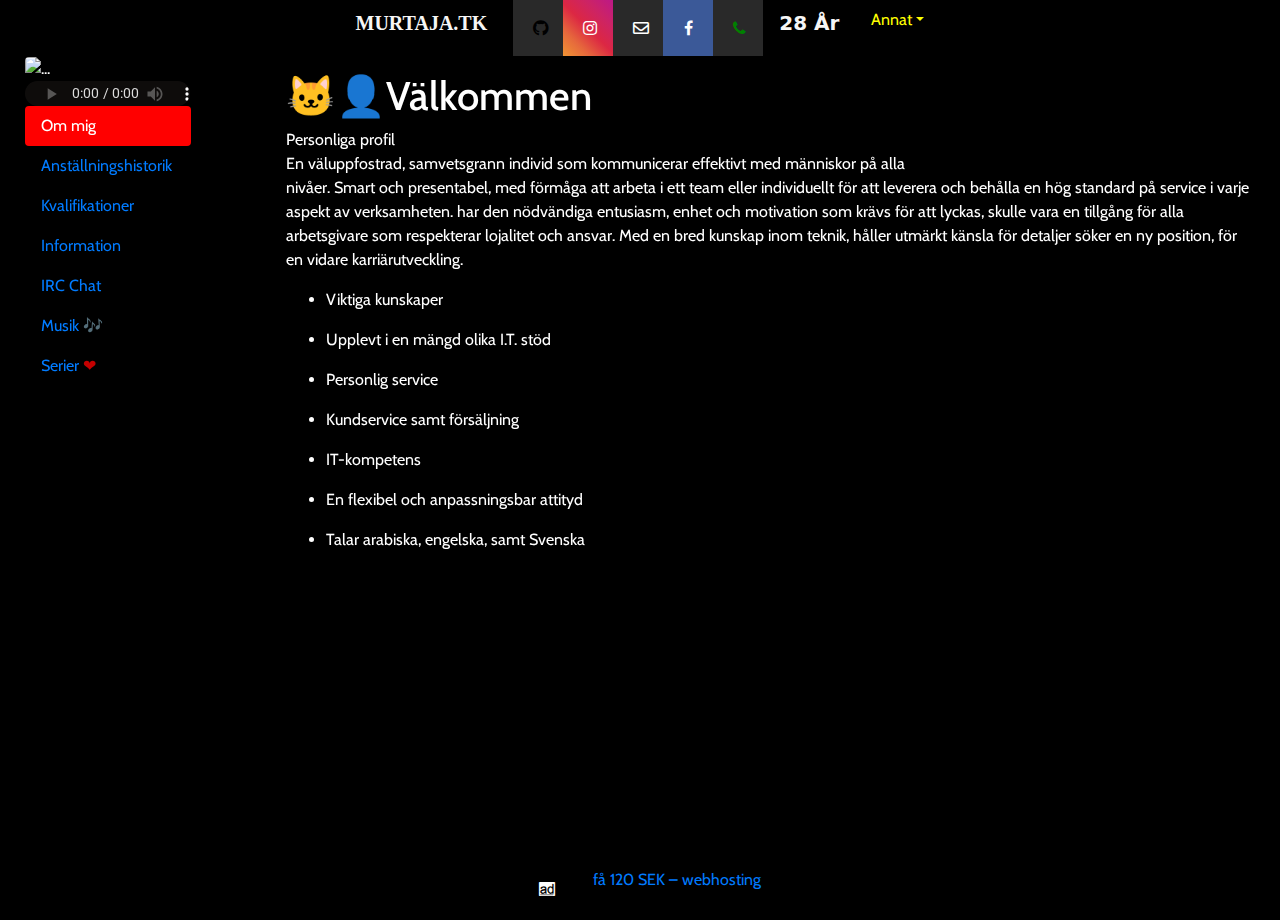
==== commit f06407c4: "Update index.html" ====
--- a/index.html
+++ b/index.html
@@ -293,7 +293,11 @@
       cursor: pointer;
   color:white;
     }
-
+    #\:0\.targetLanguage{
+      position: fixed;
+    top: 10px;
+    left: 30px;
+    }
   </style>
 
 
@@ -380,7 +384,7 @@
     <div class="row">
 
 
-      <div class="col-sm-auto">
+      <div style="left: 10px;  position: fixed;" class="col-sm-auto">
         <div class="nav flex-column nav-pills" style="width: 166px;" id="v-pills-tab" role="tablist"
           aria-orientation="vertical">
 
@@ -413,7 +417,7 @@
         </div>
       </div>
 
-      <div class="col" style="height: 380px;">
+      <div class="col" style="height: 380px; width:80%; left: 20%;  position: fixed;">
         <div class="tab-content" id="v-pills-tabContent">
 
           <div class="tab-pane fade show" id="v-pills-series" role="tabpanel" aria-labelledby="v-pills-series-tab">
@@ -987,7 +991,7 @@
   <footer class="footer"  >
     <div class="container" >
       <i class="fab fa-adversal"> </i>
-      <a  href="http://one.me/enagvrpq" onclick="telloffer();" target="_blank"><img style="height:13px;padding-right: 20px;" src="https://www-static.cdn-one.com/images/onecom/one.com.svg" alt="">få 120 SEK – webhosting</a>
+      <a  href="http://one.me/enagvrpq" style="bottom: 10px;position: relative;" onclick="telloffer();" target="_blank"><img style="height:13px;padding-right: 20px;" src="https://www-static.cdn-one.com/images/onecom/one.com.svg" alt="">få 120 SEK – webhosting</a>
       
       <span class="text-muted"> </span>
     </div>
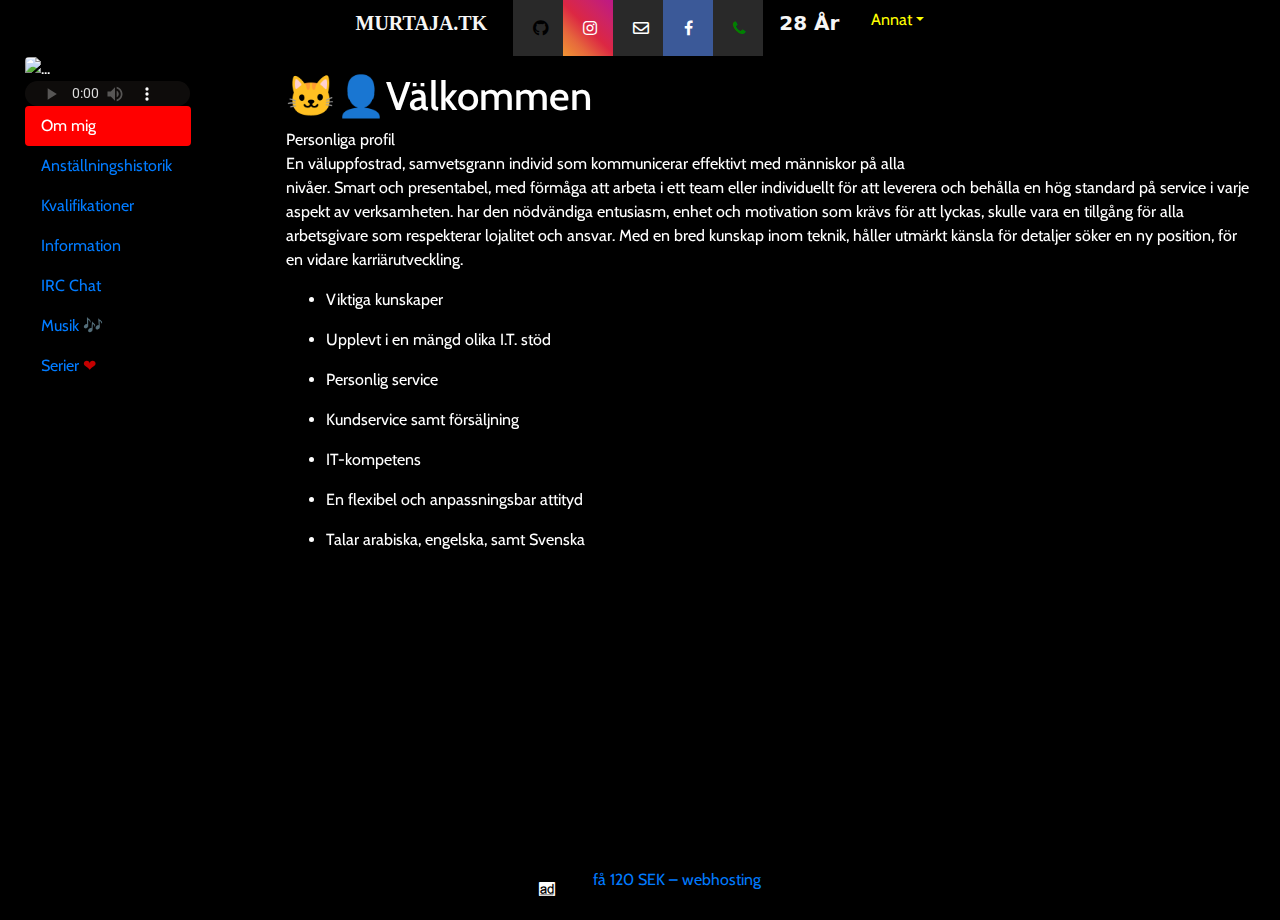
==== commit a6995685: "Update index.html" ====
--- a/index.html
+++ b/index.html
@@ -295,8 +295,13 @@
     }
     #\:0\.targetLanguage{
       position: fixed;
-    top: 10px;
-    left: 30px;
+    top: 43px;
+    left: 38px;
+    }
+    alert-success {
+    color: #155724;
+    background-color: #000000bd;
+    border-color: #c3e6cb;
     }
   </style>
 
@@ -1117,14 +1122,22 @@
       $("#presentationifr").css("height", y - 100)
     });
   }
+
+  function hide(){
+    $("#v-pills-series-tab").css("display", "none");
+$("#v-pills-music-tab").css("display", "none");
+$('#notsupported').modal()
+
+  }
   function show() {
+    $('#v-pills-presentation-tab').css('display', 'unset');
     $('#v-pills-presentation').css('display', 'unset');
-    $('#v-pills-presentation-tab').css('display', 'unset');
+
+    
   }
   function myFunction() {
     if ((navigator.userAgent.indexOf("Opera") || navigator.userAgent.indexOf('OPR')) != -1) {
-      $('#notsupported').modal()
-
+      hide();
     }
     else if (navigator.userAgent.indexOf("Chrome") != -1) {
       show();
@@ -1138,13 +1151,13 @@
 
     }
     else if ((navigator.userAgent.indexOf("MSIE") != -1) || (!!document.documentMode == true)) //IF IE > 10
-    {
-      $('#notsupported').modal()
-
-
-    }
-    else {
-      $('#notsupported').modal()
+    {      hide();
+
+
+
+    }
+    else {      hide();
+
 
     }
   }
@@ -1226,9 +1239,9 @@
       , '0M0RbaPxq2k'
       , '0kRAKXFrYQ4'
       , 'R2WxaeIJcqY'
-     , 'QiHNMuh8McY'
-     , '-xoPcSFewpU'
-
+     ,  'QiHNMuh8McY'
+     ,  '-xoPcSFewpU'
+     ,  'i7z6A34titw'
       , 'qbjwT1uZrWA'
       , 'a2giXO6eyuI'
       , 'n106Qo0D948'
